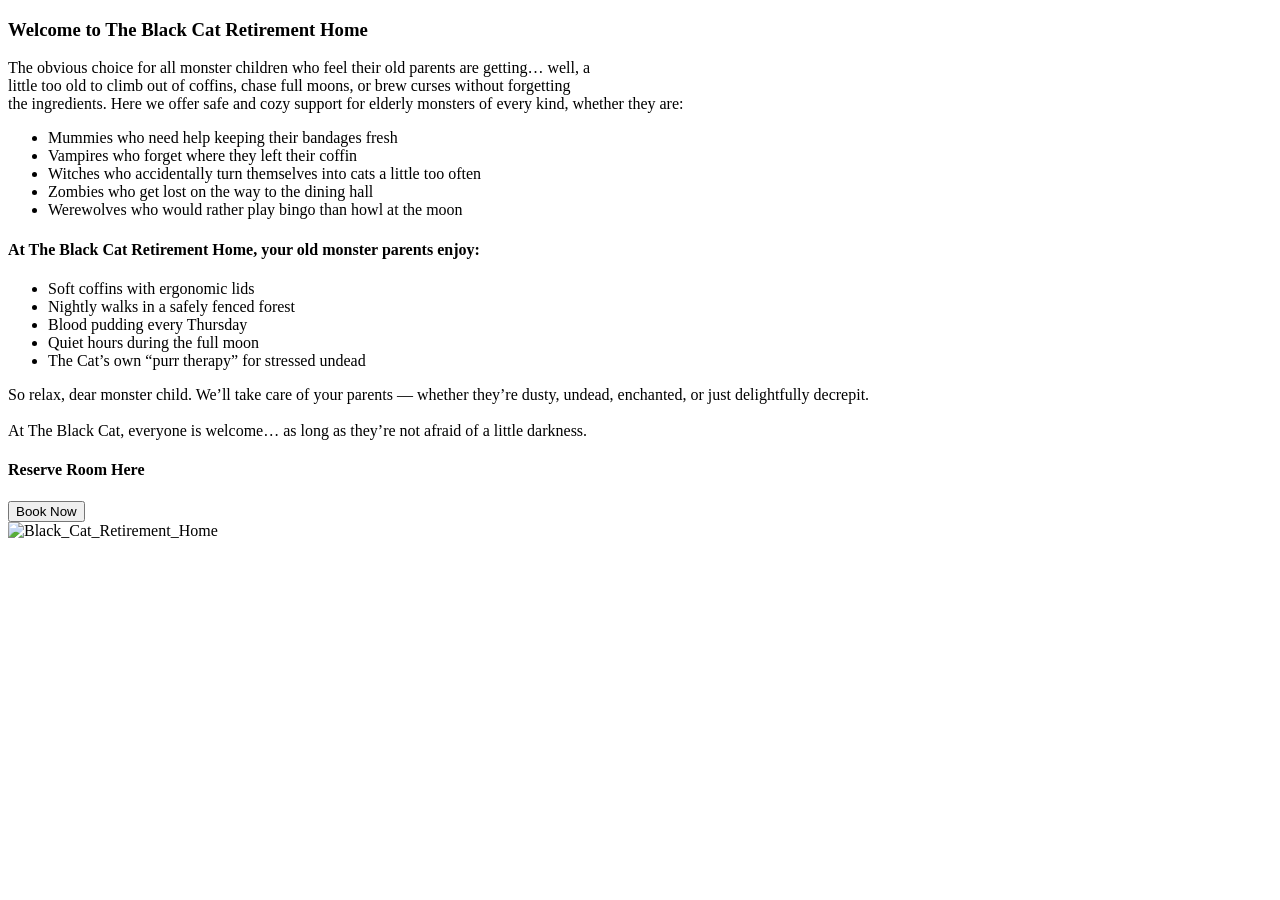
==== src/main/resources/templates/index.html @ 4c40d801 "fixade länkar till myreservationpage, reservation # Conflicts: #	src/main/resources/static/javascrip" ====
<!doctype html>
<html lang="en">
  <head>
    <meta charset="UTF-8" />
    <meta name="viewport" content="width=device-width, initial-scale=1.0" />
    <title>Black Cat</title>
    <link
      th:href="@{/vendor/bootstrap.min.css}"
      rel="stylesheet"
    />
    <link rel="stylesheet" th:href="@{/css/side_menu_style.css}" />

    <script th:inline="javascript">
      const thymeleafUrls = {
        home: [[@{/}]],
        booking: [[@{/booking}]],
        login: [[@{/login}]],
        register: [[@{/register}]],
        mypage: [[@{/mypage}]],
        logo: [[@{/images/Black_Cat_Retirement_Home_Logo.png}]]
      };
    </script>

    <script defer th:src="@{/javascript/create_header.js}"></script>
  </head>
  <body>
    <div
      class="d-flex flex-row m-5 align-content-center justify-content-center"
    >
      <div class="flex-grow-1 me-4">
        <h3>Welcome to The Black Cat Retirement Home</h3>
        <p>
          The obvious choice for all monster children who feel their old parents
          are getting… well, a
          <br />
          little too old to climb out of coffins, chase full moons, or brew
          curses without forgetting
          <br />
          the ingredients. Here we offer safe and cozy support for elderly
          monsters of every kind, whether they are:
        </p>
        <ul>
          <li>Mummies who need help keeping their bandages fresh</li>
          <li>Vampires who forget where they left their coffin</li>
          <li>
            Witches who accidentally turn themselves into cats a little too
            often
          </li>
          <li>Zombies who get lost on the way to the dining hall</li>
          <li>Werewolves who would rather play bingo than howl at the moon</li>
        </ul>

        <h4>
          At The Black Cat Retirement Home, your old monster parents enjoy:
        </h4>

        <ul>
          <li>Soft coffins with ergonomic lids</li>
          <li>Nightly walks in a safely fenced forest</li>
          <li>Blood pudding every Thursday</li>
          <li>Quiet hours during the full moon</li>
          <li>The Cat’s own “purr therapy” for stressed undead</li>
        </ul>
        <p>
          So relax, dear monster child. We’ll take care of your parents —
          whether they’re dusty, undead, enchanted, or just delightfully
          decrepit.
          <br /><br />
          At The Black Cat, everyone is welcome… as long as they’re not afraid
          of a little darkness.
        </p>
        <div class="d-flex flex-col p-2 bg-info col-md-7 col-xl-3">
          <h4>Reserve Room Here</h4>
          <button class="ms-auto rounded-3 shadow" id="booking_button" onclick=window.location.href='/reservation'>Book Now</button>
        </div>
      </div>
      <img
        class="img-fluid flex-shrink-0"
        style="min-width: 150px; max-width: 300px; object-fit: contain"
        th:src="@{/images/Black_Cat_Retirement_Home_Entrance.png}"
        alt="Black_Cat_Retirement_Home"
      />
    </div>
  </body>
</html>
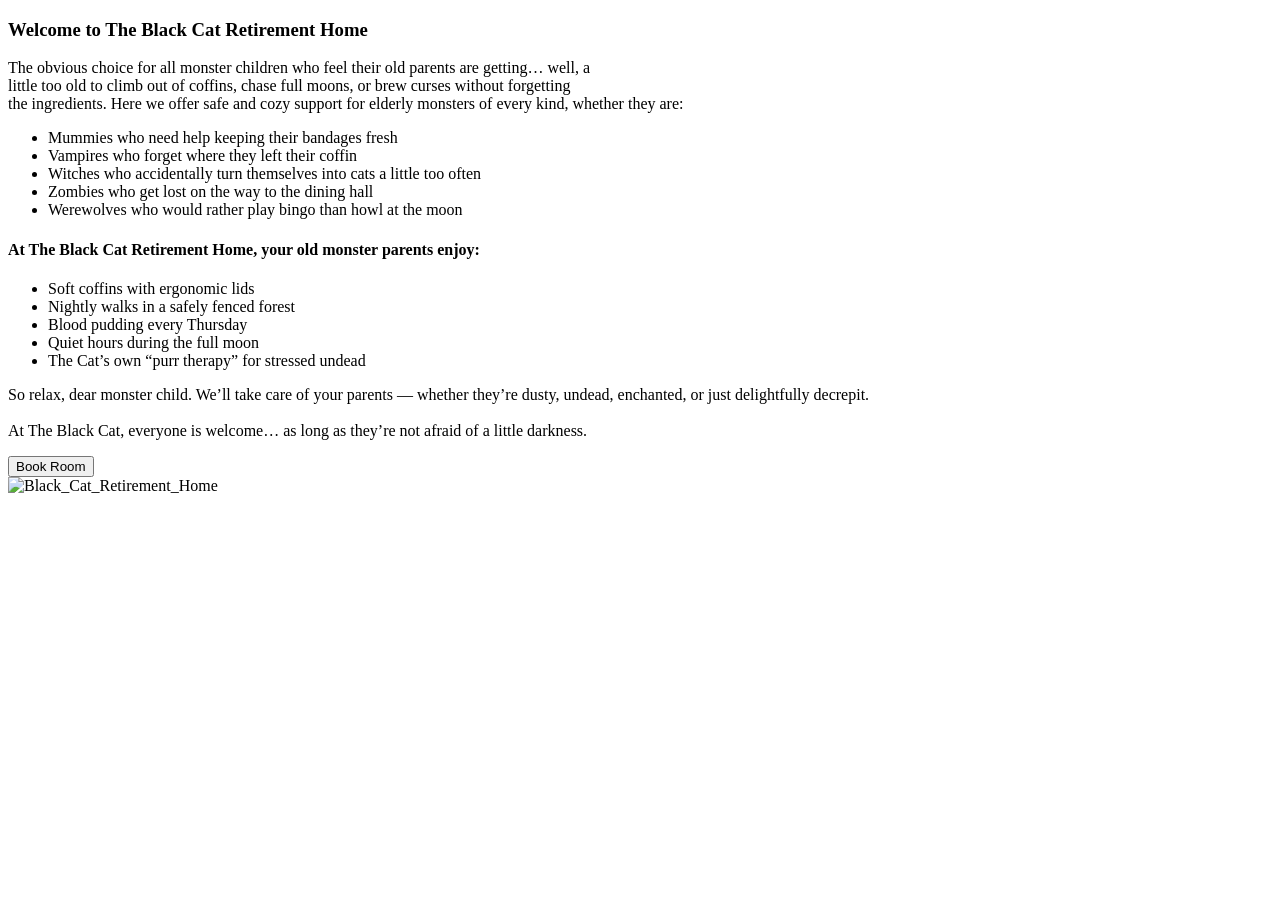
==== commit eecb6eb6: "Made buttons the same across the platform to keep the same aesthetic, with a couple of exceptions, l" ====
--- a/src/main/resources/templates/index.html
+++ b/src/main/resources/templates/index.html
@@ -1,85 +1,75 @@
 <!doctype html>
-<html lang="en">
-  <head>
-    <meta charset="UTF-8" />
-    <meta name="viewport" content="width=device-width, initial-scale=1.0" />
-    <title>Black Cat</title>
-    <link
-      th:href="@{/vendor/bootstrap.min.css}"
-      rel="stylesheet"
-    />
-    <link rel="stylesheet" th:href="@{/css/side_menu_style.css}" />
+<html lang="en" xmlns:th="http://www.thymeleaf.org">
+<head>
+    <meta charset="UTF-8"/>
+    <meta name="viewport" content="width=device-width, initial-scale=1.0"/>
+    <title>Black Cat Retirement</title>
 
-    <script th:inline="javascript">
-      const thymeleafUrls = {
-        home: [[@{/}]],
-        booking: [[@{/booking}]],
-        login: [[@{/login}]],
-        register: [[@{/register}]],
-        mypage: [[@{/mypage}]],
-        logo: [[@{/images/Black_Cat_Retirement_Home_Logo.png}]]
-      };
-    </script>
+    <!-- css/Bootstrap -->
+    <link th:href="@{/vendor/bootstrap.min.css}" rel="stylesheet"/>
+    <link rel="stylesheet" th:href="@{/css/interaction_button.css}">
+    <!-- scripts -->
+    <!-- header block -->
+    <th:block th:replace="~{fragments/header :: header}"></th:block>
 
-    <script defer th:src="@{/javascript/create_header.js}"></script>
-  </head>
-  <body>
-    <div
-      class="d-flex flex-row m-5 align-content-center justify-content-center"
-    >
-      <div class="flex-grow-1 me-4">
+</head>
+<body>
+<div
+        class="d-flex flex-row m-5 align-content-center justify-content-center"
+>
+    <div class="flex-grow-1 me-4">
         <h3>Welcome to The Black Cat Retirement Home</h3>
         <p>
-          The obvious choice for all monster children who feel their old parents
-          are getting… well, a
-          <br />
-          little too old to climb out of coffins, chase full moons, or brew
-          curses without forgetting
-          <br />
-          the ingredients. Here we offer safe and cozy support for elderly
-          monsters of every kind, whether they are:
+            The obvious choice for all monster children who feel their old parents
+            are getting… well, a
+            <br/>
+            little too old to climb out of coffins, chase full moons, or brew
+            curses without forgetting
+            <br/>
+            the ingredients. Here we offer safe and cozy support for elderly
+            monsters of every kind, whether they are:
         </p>
         <ul>
-          <li>Mummies who need help keeping their bandages fresh</li>
-          <li>Vampires who forget where they left their coffin</li>
-          <li>
-            Witches who accidentally turn themselves into cats a little too
-            often
-          </li>
-          <li>Zombies who get lost on the way to the dining hall</li>
-          <li>Werewolves who would rather play bingo than howl at the moon</li>
+            <li>Mummies who need help keeping their bandages fresh</li>
+            <li>Vampires who forget where they left their coffin</li>
+            <li>
+                Witches who accidentally turn themselves into cats a little too
+                often
+            </li>
+            <li>Zombies who get lost on the way to the dining hall</li>
+            <li>Werewolves who would rather play bingo than howl at the moon</li>
         </ul>
 
         <h4>
-          At The Black Cat Retirement Home, your old monster parents enjoy:
+            At The Black Cat Retirement Home, your old monster parents enjoy:
         </h4>
 
         <ul>
-          <li>Soft coffins with ergonomic lids</li>
-          <li>Nightly walks in a safely fenced forest</li>
-          <li>Blood pudding every Thursday</li>
-          <li>Quiet hours during the full moon</li>
-          <li>The Cat’s own “purr therapy” for stressed undead</li>
+            <li>Soft coffins with ergonomic lids</li>
+            <li>Nightly walks in a safely fenced forest</li>
+            <li>Blood pudding every Thursday</li>
+            <li>Quiet hours during the full moon</li>
+            <li>The Cat’s own “purr therapy” for stressed undead</li>
         </ul>
         <p>
-          So relax, dear monster child. We’ll take care of your parents —
-          whether they’re dusty, undead, enchanted, or just delightfully
-          decrepit.
-          <br /><br />
-          At The Black Cat, everyone is welcome… as long as they’re not afraid
-          of a little darkness.
+            So relax, dear monster child. We’ll take care of your parents —
+            whether they’re dusty, undead, enchanted, or just delightfully
+            decrepit.
+            <br/><br/>
+            At The Black Cat, everyone is welcome… as long as they’re not afraid
+            of a little darkness.
         </p>
-        <div class="d-flex flex-col p-2 bg-info col-md-7 col-xl-3">
-          <h4>Reserve Room Here</h4>
-          <button class="ms-auto rounded-3 shadow" id="booking_button" onclick=window.location.href='/reservation'>Book Now</button>
-        </div>
-      </div>
-      <img
-        class="img-fluid flex-shrink-0"
-        style="min-width: 150px; max-width: 300px; object-fit: contain"
-        th:src="@{/images/Black_Cat_Retirement_Home_Entrance.png}"
-        alt="Black_Cat_Retirement_Home"
-      />
+        <button class="ms-auto rounded-3 shadow interaction-button" id="booking_button"
+                onclick=window.location.href='/reservation'>
+            Book Room
+        </button>
     </div>
-  </body>
+    <img
+            class="img-fluid flex-shrink-0"
+            style="min-width: 150px; max-width: 300px; object-fit: contain"
+            th:src="@{/images/Black_Cat_Retirement_Home_Entrance.png}"
+            alt="Black_Cat_Retirement_Home"
+    />
+</div>
+</body>
 </html>
